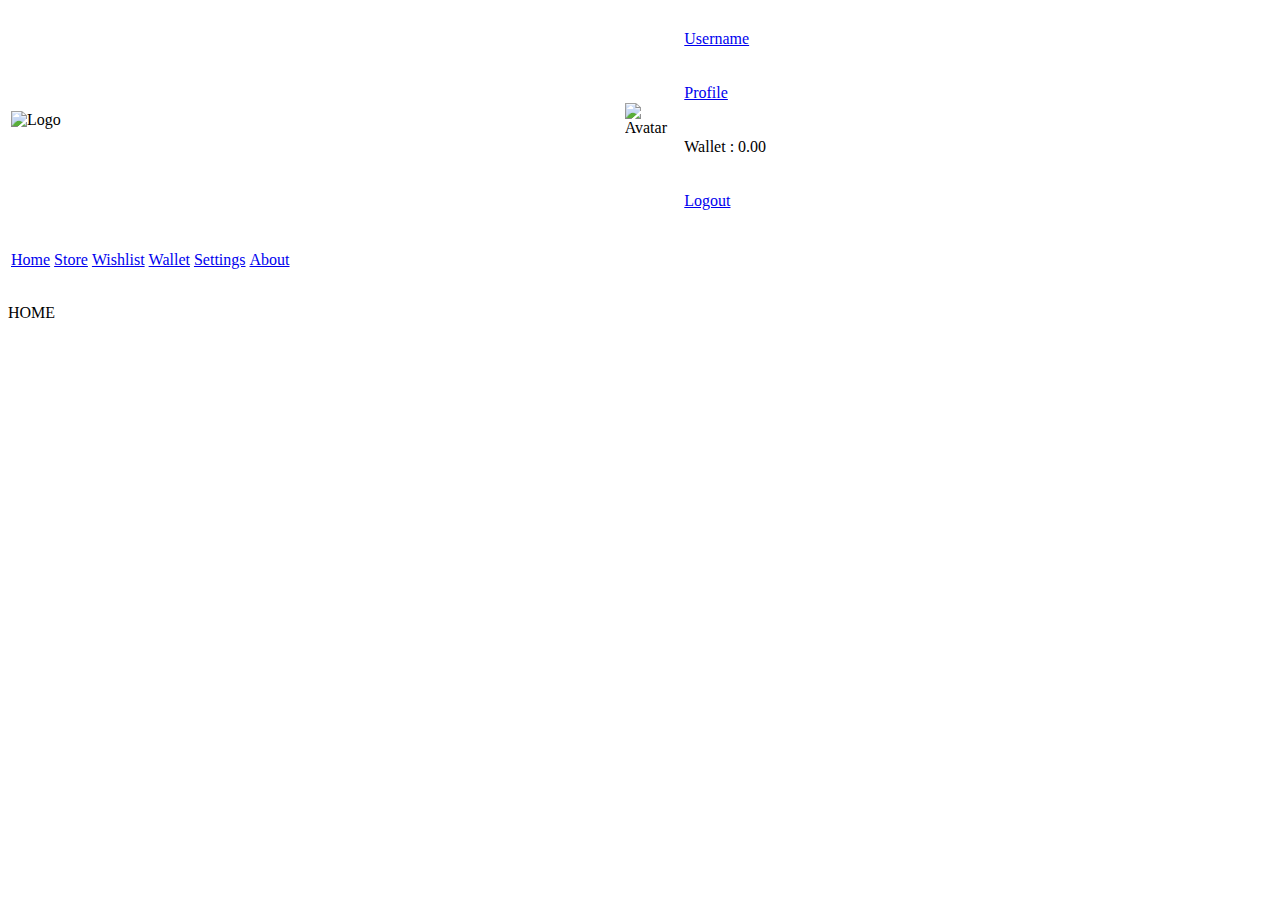
==== src/main/resources/templates/about.html @ 702cd559 "security and templates" ====
<!DOCTYPE html>
<head>
    <meta charset="UTF-8">
    <meta name="viewport" content="width=device-width, initial-scale-1.0">
    <title>Gameez</title>
    <link rel="stylesheet" type="text/css" href="css/style.css">
</head>
<body>
<table class="headerTable">
    <tr>
        <td style="width:80%">
            <img src="img/logo.png" alt="Logo" width="360px" >
        </td>
        <td style="width:20%">
            <table id="infoBox" class="headerTable">
                <tr>
                    <td rowspan="4" id="avatarImg" style="width:40%">
                        <img src="img/userAvatar.png" alt="Avatar" width="50px">
                    </td>
                    <td>
                        <a  class="link" href="/settings"><p class="infoBoxP">Username</p></a>
                    </td>
                </tr>
                <tr>
                    <td class="infoBoxTd">
                        <a  class="link" href="/index"><p class="infoBoxP">Profile</p></a>
                    </td>
                </tr>
                <tr>
                    <td class="infoBoxTd">
                        <p class="infoBoxP">Wallet : 0.00</p>
                    </td>
                </tr>
                <tr>
                    <td class="infoBoxTd">
                        <a  class="link" href="/logout"><p class="infoBoxP">Logout</p></a>
                    </td>
                </tr>
            </table>
        </td>
    </tr>
</table>

<table class="menuTable">
    <tr>
        <td class="menuList">
            <a  class="link" href="/index"><p class="menuListP"> Home </p></a>
        </td>
        <td class="menuList">
            <a  class="link" href="/store"><p class="menuListP"> Store </p></a>
        </td>
        <td class="menuList">
            <a  class="link" href="/wishlist"><p class="menuListP"> Wishlist </p></a>
        </td>
        <td class="menuList">
            <a  class="link" href="/wallet"><p class="menuListP"> Wallet </p></a>
        </td>
        <td class="menuList">
            <a  class="link" href="/settings"><p class="menuListP"> Settings </p></a>
        </td>
        <td class="menuList" id="picked">
            <a  class="link" href="/about"><p class="menuListP"> About </p></a>

        </td>
    </tr>

</table>

<table>

</table>
<p> HOME </p>



<!--    <a href="http://www.onlinewebfonts.com">oNline Web Fonts</a>-->
</body>
</html>
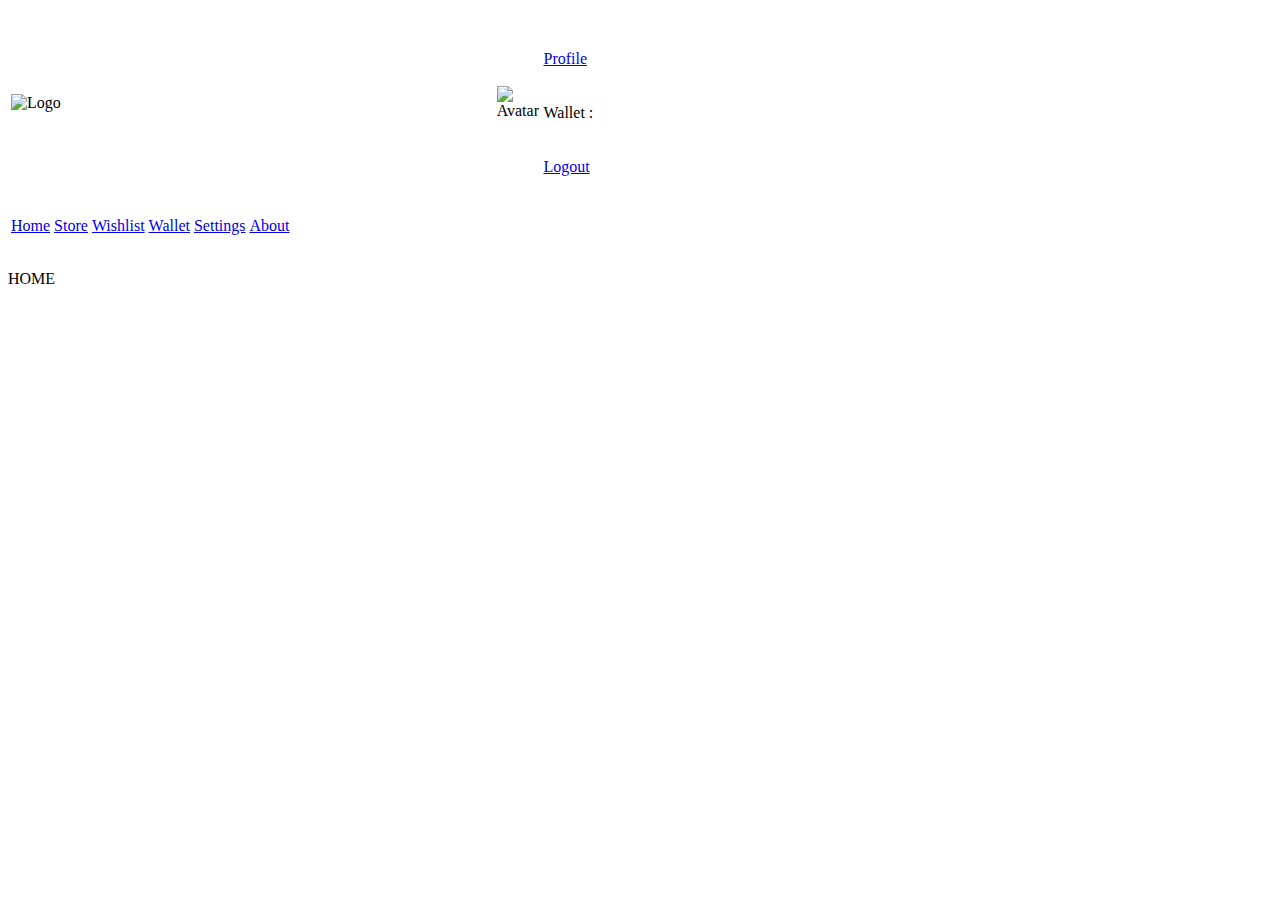
==== commit 56a71cac: "wishlist and register" ====
--- a/src/main/resources/templates/about.html
+++ b/src/main/resources/templates/about.html
@@ -18,7 +18,7 @@
                         <img src="img/userAvatar.png" alt="Avatar" width="50px">
                     </td>
                     <td>
-                        <a  class="link" href="/settings"><p class="infoBoxP">Username</p></a>
+                        <a  class="link" href="/settings"><p class="infoBoxP"><span th:text="${user.username}"></span></p></a>
                     </td>
                 </tr>
                 <tr>
@@ -28,7 +28,7 @@
                 </tr>
                 <tr>
                     <td class="infoBoxTd">
-                        <p class="infoBoxP">Wallet : 0.00</p>
+                        <p class="infoBoxP">Wallet : <span th:text="${user.wallet}"></span></p>
                     </td>
                 </tr>
                 <tr>
